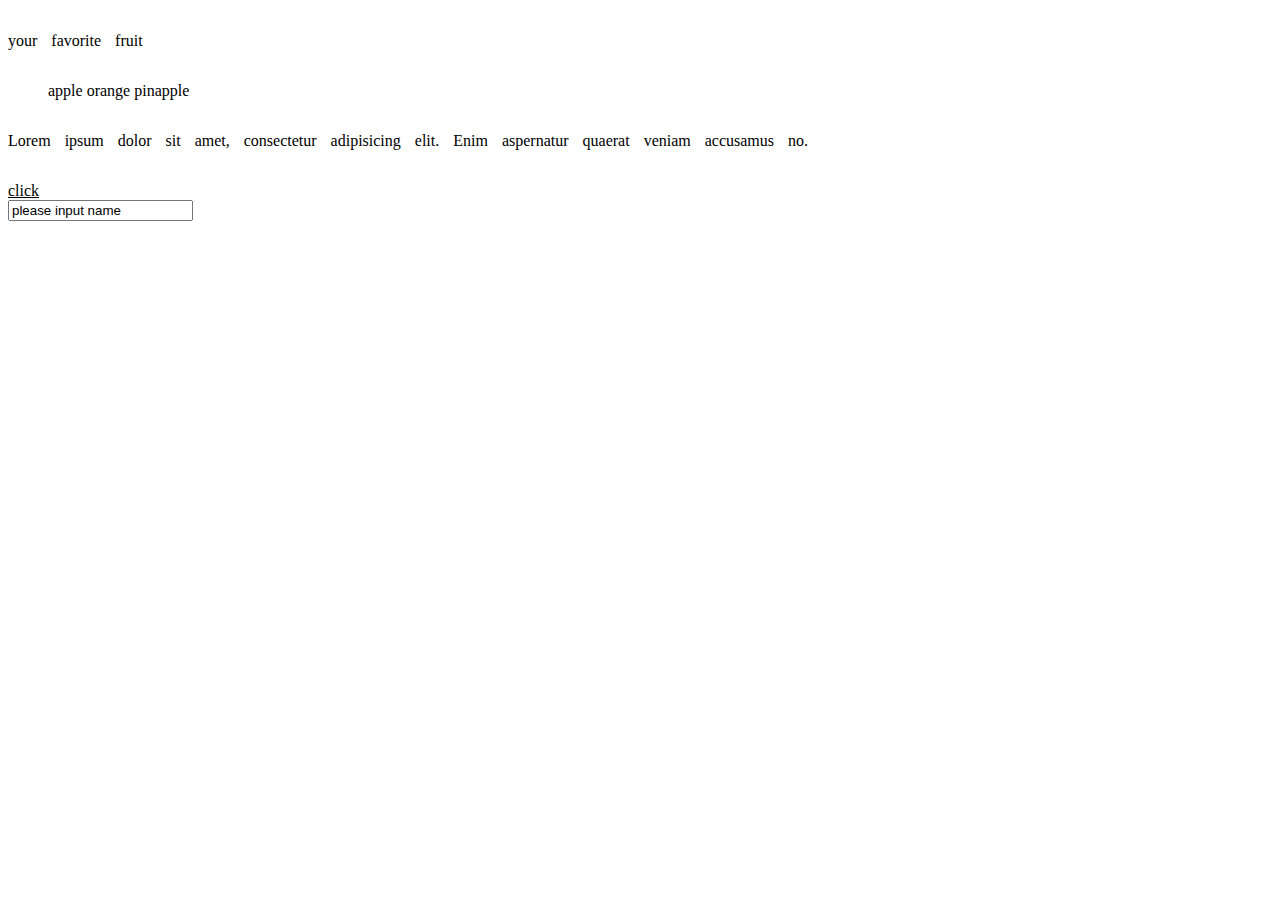
==== index.html @ ec8c6a0e "Beta 0.0.1" ====
<!DOCTYPE html>
<html lang="en">
<head>
	<link rel="stylesheet" type="text/css" href="main.css">
	<meta charset="UTF-8">
	<title>jQuery.demo</title>
</head>
<body>
	

<p>your favorite fruit</p>
<ul>
	<li title="apple">apple</li>
	<li title="orange">orange</li>
	<li title="pinapple">pinapple</li>
</ul>
<p>Lorem ipsum dolor sit amet, consectetur adipisicing elit. Enim aspernatur quaerat veniam accusamus no.</p>

<a href="" title="hahaha">click</a>


<input type="text" id="address" value="please input name">

<script src="jquery-3.1.1.js"></script>
<script src="jquery-3.1.1.min.js"></script>
<script src="main.js"></script>

</body>
</html>
---- main.css ----
/*li{
	color: #ccc;
}*/
ul li{
	display: inline;
}
a:link{
	color: blue;
}

a:visited{
	color: black;
	text-decoration: none;
}

a:hover{
	font-size: 60px;
	color: red;
}

li:hover{
	font-size: 30px;
}

#address{
	display: block;
}

p{
	/*vertical-align: 20px;*/
	line-height: 50px;
	word-spacing: 10px;
}
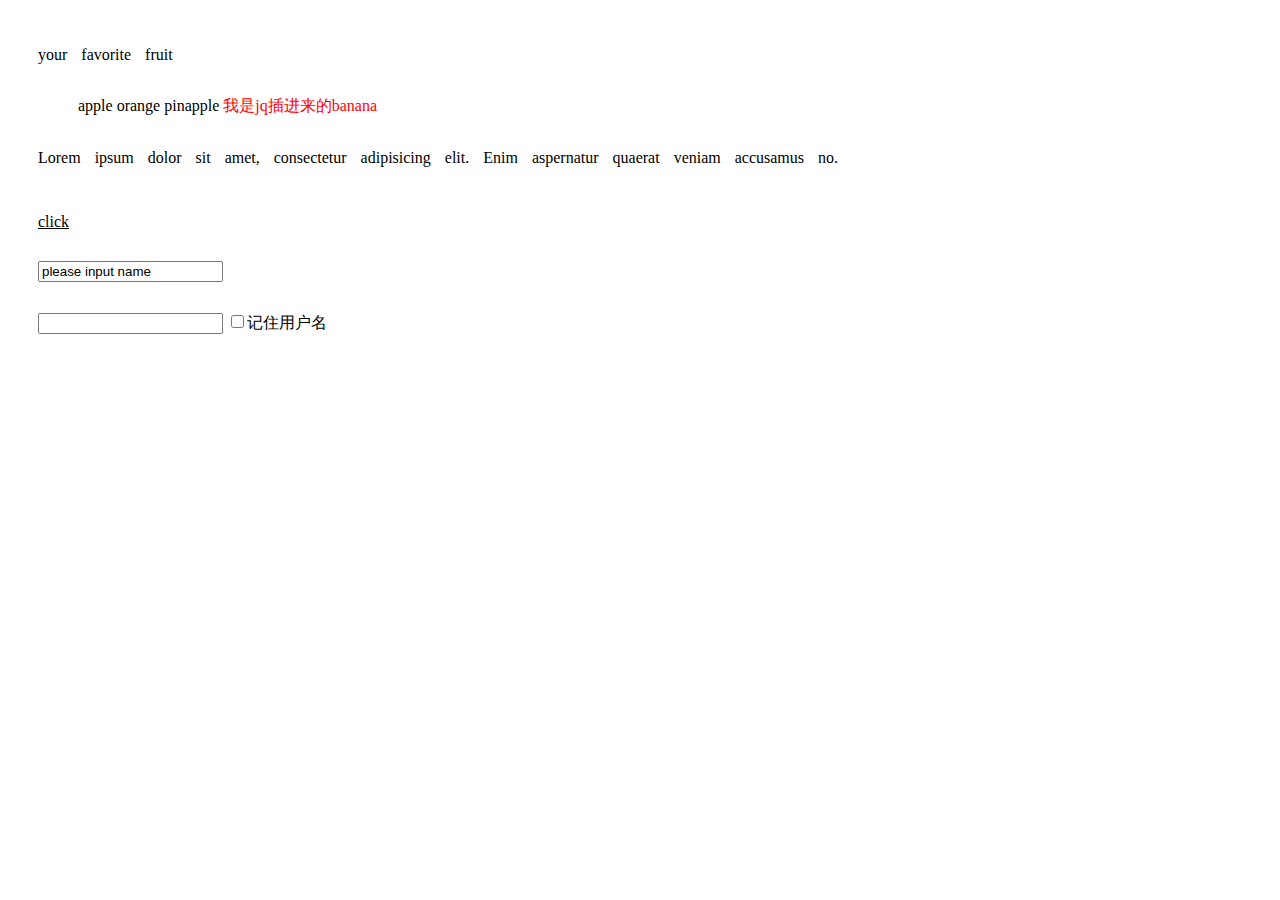
==== commit 89015a8c: "Merge pull request #1 from uchihaty/demo" ====
--- a/index.html
+++ b/index.html
@@ -7,7 +7,7 @@
 </head>
 <body>
 	
-
+<div>
 <p>your favorite fruit</p>
 <ul>
 	<li title="apple">apple</li>
@@ -15,14 +15,39 @@
 	<li title="pinapple">pinapple</li>
 </ul>
 <p>Lorem ipsum dolor sit amet, consectetur adipisicing elit. Enim aspernatur quaerat veniam accusamus no.</p>
-
-<a href="" title="hahaha">click</a>
+</div>
 
 
+
+<div><!-- jq.hover -->
+<a href="" title="hahaha">click</a>
+</div>
+
+<div><!-- 表单为空显示文字 -->
 <input type="text" id="address" value="please input name">
+</div>
+
+
+
+
+
+<div><!-- cookie -->
+
+<input type="text" name="username" id="username"/>	
+<input type="checkbox" name="check" id="check"/>记住用户名
+</div>
+
+
+
+
+
+
+
+
 
 <script src="jquery-3.1.1.js"></script>
 <script src="jquery-3.1.1.min.js"></script>
+<script src="jquery.cookie.js"></script>
 <script src="main.js"></script>
 
 </body>
--- a/main.css
+++ b/main.css
@@ -22,9 +22,9 @@
 	font-size: 30px;
 }
 
-#address{
-	display: block;
-}
+/*input{
+	display: inline-block;
+}*/
 
 p{
 	/*vertical-align: 20px;*/
@@ -32,3 +32,7 @@
 	word-spacing: 10px;
 }
 
+div{
+	margin: 30px;
+}
+
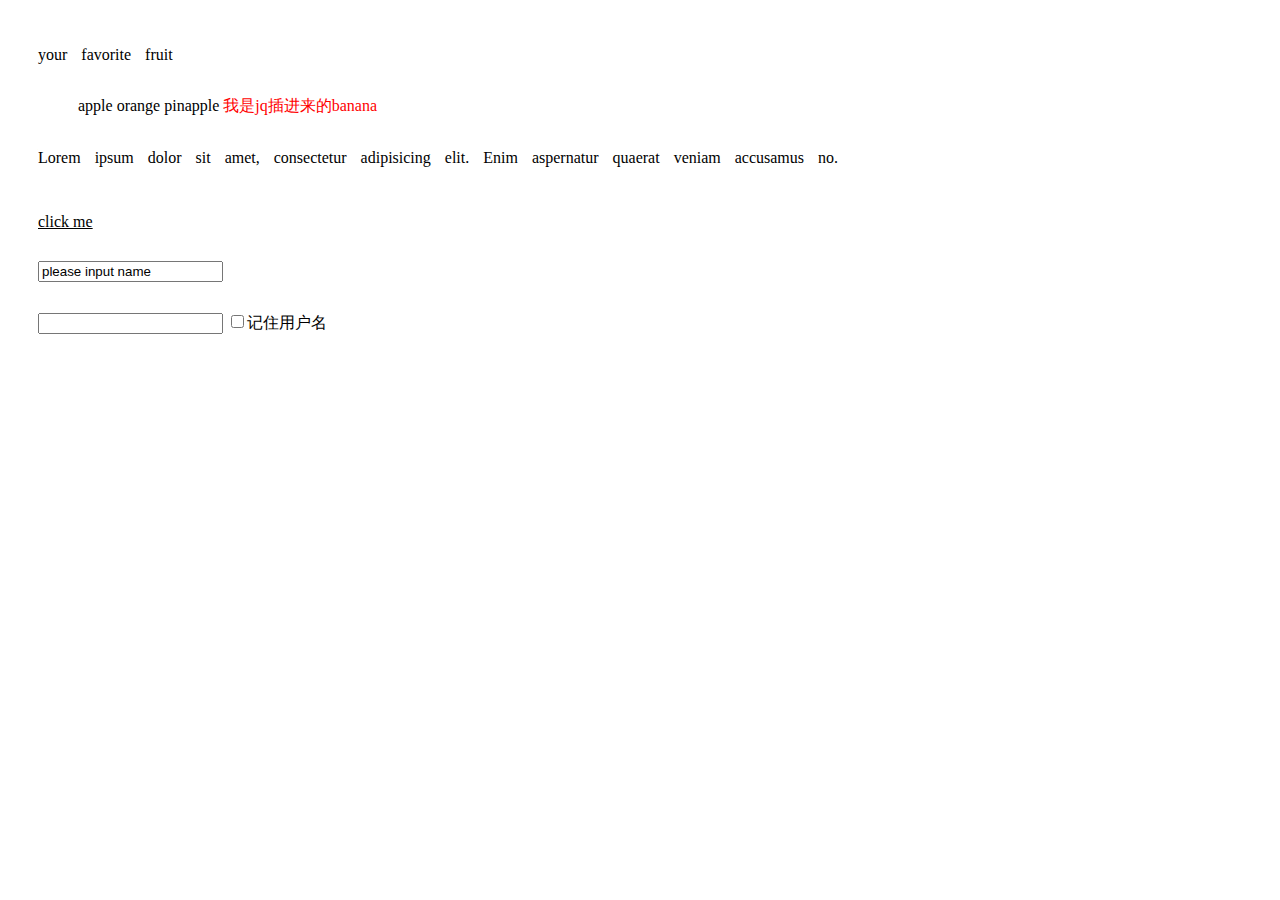
==== commit 51d9a380: "index" ====
--- a/index.html
+++ b/index.html
@@ -20,13 +20,12 @@
 
 
 <div><!-- jq.hover -->
-<a href="" title="hahaha">click</a>
+<a href="" title="hahaha">click me</a>
 </div>
 
 <div><!-- 表单为空显示文字 -->
 <input type="text" id="address" value="please input name">
 </div>
-
 
 
 
@@ -51,4 +50,4 @@
 <script src="main.js"></script>
 
 </body>
-</html>+</html>
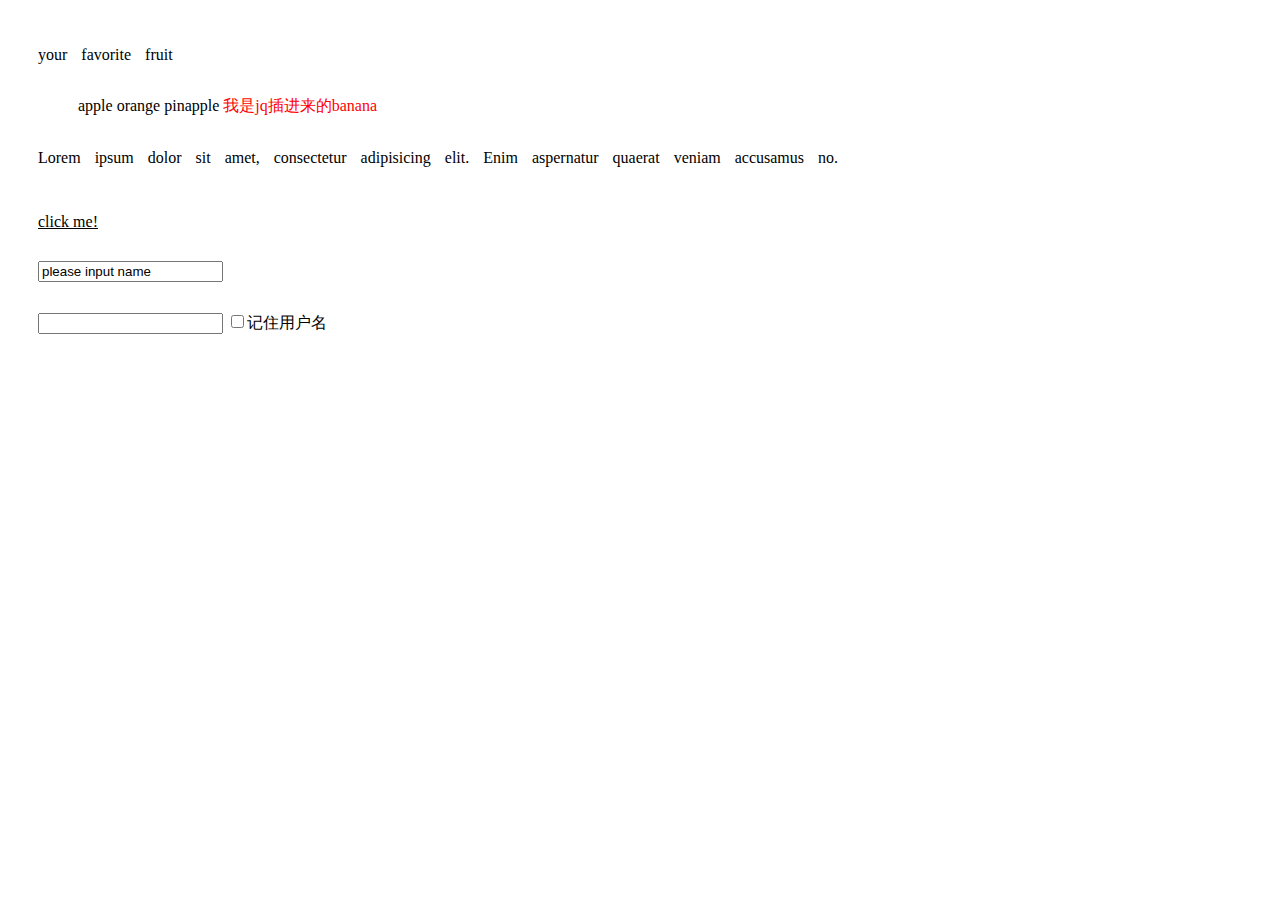
==== commit 1360611b: "mod index" ====
--- a/index.html
+++ b/index.html
@@ -20,7 +20,7 @@
 
 
 <div><!-- jq.hover -->
-<a href="" title="hahaha">click me</a>
+<a href="" title="hahaha">click me!</a>
 </div>
 
 <div><!-- 表单为空显示文字 -->
